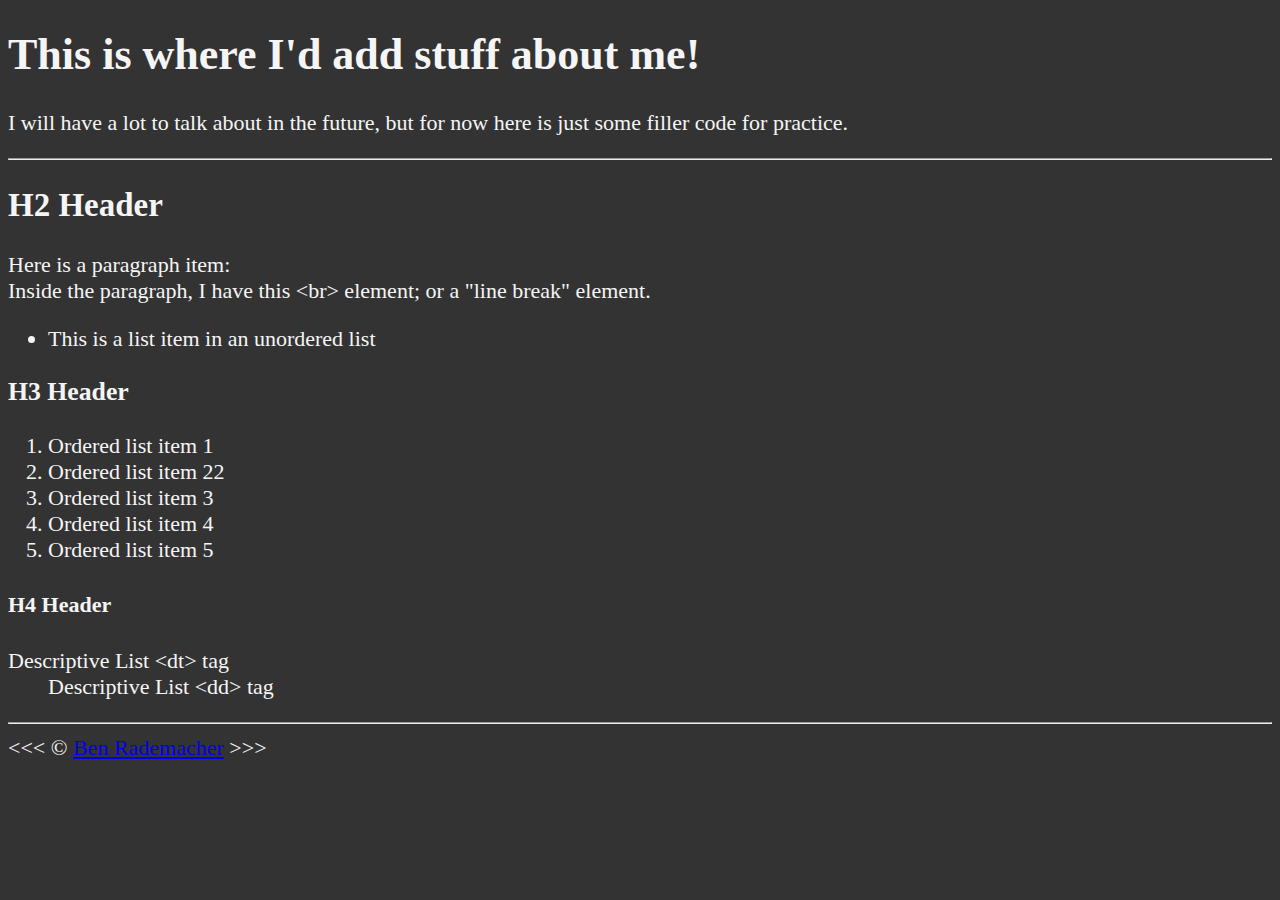
==== 01_Lesson/about.html @ 4cf9196d "Created a second HTML paged that is linked to main page. Added sections with internal links to skip " ====
<!DOCTYPE html>
<html lang="en">

<head>
    <meta charset="UTF-8">
    <meta name="author" content="Ben Rademacher">
    <meta name="description" content="This is my about me page.">
    <title>About Me</title>
    <link rel="stylesheet" href="main.css" type="text/css">
</head>

<body>
    <h1>This is where I'd add stuff about me!</h1>
    <p>I will have a lot to talk about in the future, but for now here is just some filler code for practice.</p>

    <hr>

    <h2>H2 Header</h2>
    <p>Here is a paragraph item:
        <br>Inside the paragraph, I have this &lt;br&gt; element; or a "line break" element. 
    </p>
    <ul>
        <li>This is a list item in an unordered list</li>
    </ul>

    <h3>H3 Header</h3>
    <ol>
        <li>Ordered list item 1</li>
        <li>Ordered list item 22</li>
        <li>Ordered list item 3</li>
        <li>Ordered list item 4</li>
        <li>Ordered list item 5</li>
    </ol>

    <h4>H4 Header</h4>
    <dl>
        <dt>Descriptive List &lt;dt&gt; tag</dt>
        <dd>Descriptive List &lt;dd&gt; tag</dd>
    </dl>

    <hr>
    &lt;&lt;&lt; &copy; <a href="about.html">Ben Rademacher</a> &gt;&gt;&gt;
</body>
</html>
---- 01_Lesson/main.css ----
html {
    font-size: 22px
}

body {
    background-color: #333;
    color: whitesmoke
}
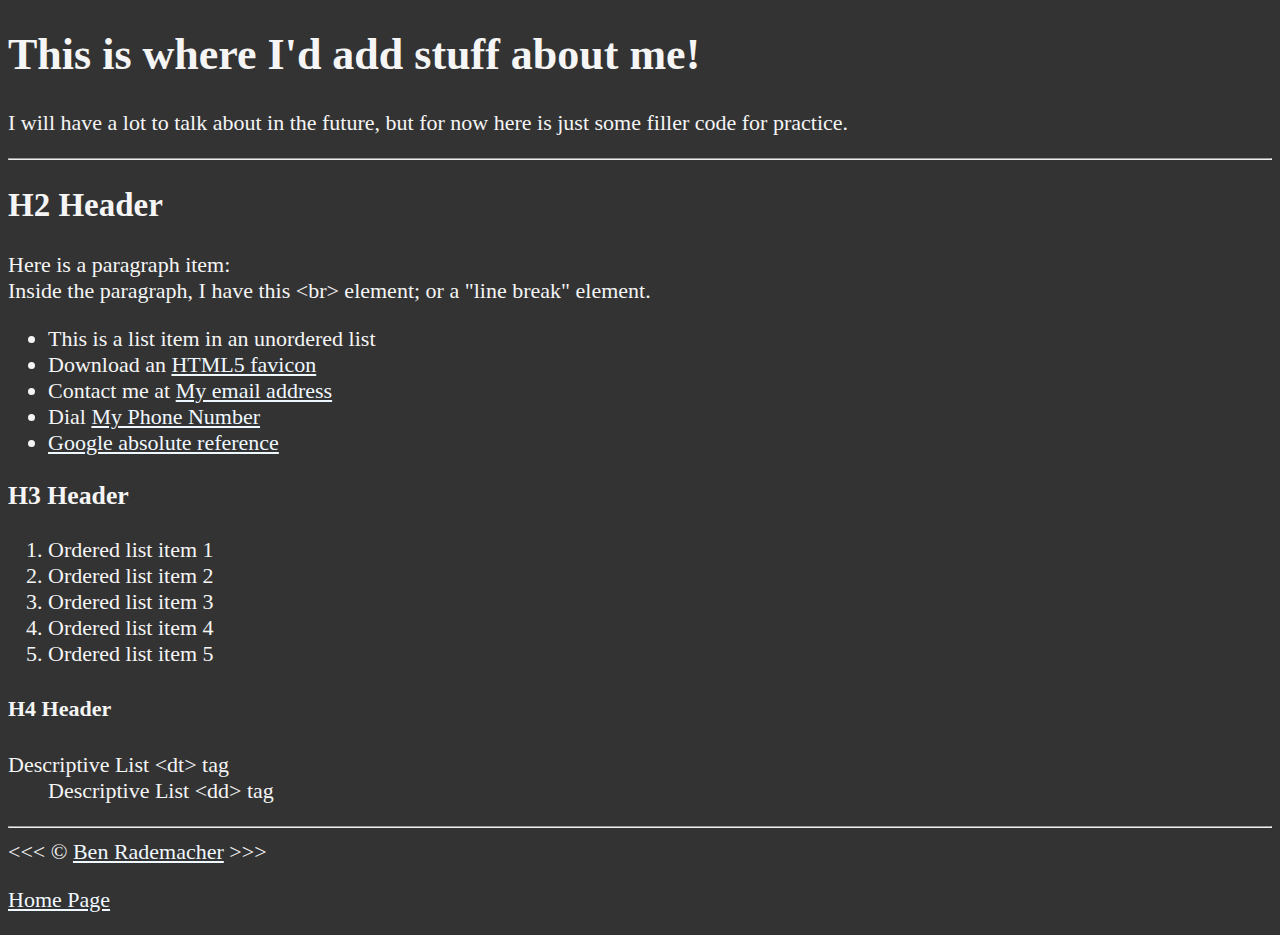
==== commit 1c5ddd06: "Added various link types to the About Me page." ====
--- a/01_Lesson/about.html
+++ b/01_Lesson/about.html
@@ -21,12 +21,22 @@
     </p>
     <ul>
         <li>This is a list item in an unordered list</li>
+        <li>Download an <a href="html5.png" download>HTML5 favicon</a></li>
+        <li>
+            Contact me at <a href="mailto:someemail@address.com">My email address</a>
+        </li>
+        <li>
+            Dial <a href="tel:+1234567890">My Phone Number</a>
+        </li>
+        <li>
+            <a href="https://www.google.com/" target="_blank">Google absolute reference</a>
+        </li>
     </ul>
 
     <h3>H3 Header</h3>
     <ol>
         <li>Ordered list item 1</li>
-        <li>Ordered list item 22</li>
+        <li>Ordered list item 2</li>
         <li>Ordered list item 3</li>
         <li>Ordered list item 4</li>
         <li>Ordered list item 5</li>
@@ -40,5 +50,8 @@
 
     <hr>
     &lt;&lt;&lt; &copy; <a href="about.html">Ben Rademacher</a> &gt;&gt;&gt;
+    <p>
+        <a href="/">Home Page</a>
+    </p>
 </body>
 </html>--- a/01_Lesson/main.css
+++ b/01_Lesson/main.css
@@ -5,4 +5,16 @@
 body {
     background-color: #333;
     color: whitesmoke
+}
+
+a {
+    color: aliceblue;
+}
+
+a:visited {
+    color: lightgray;
+}
+
+a:hover, a:active {
+    color: #eee;
 }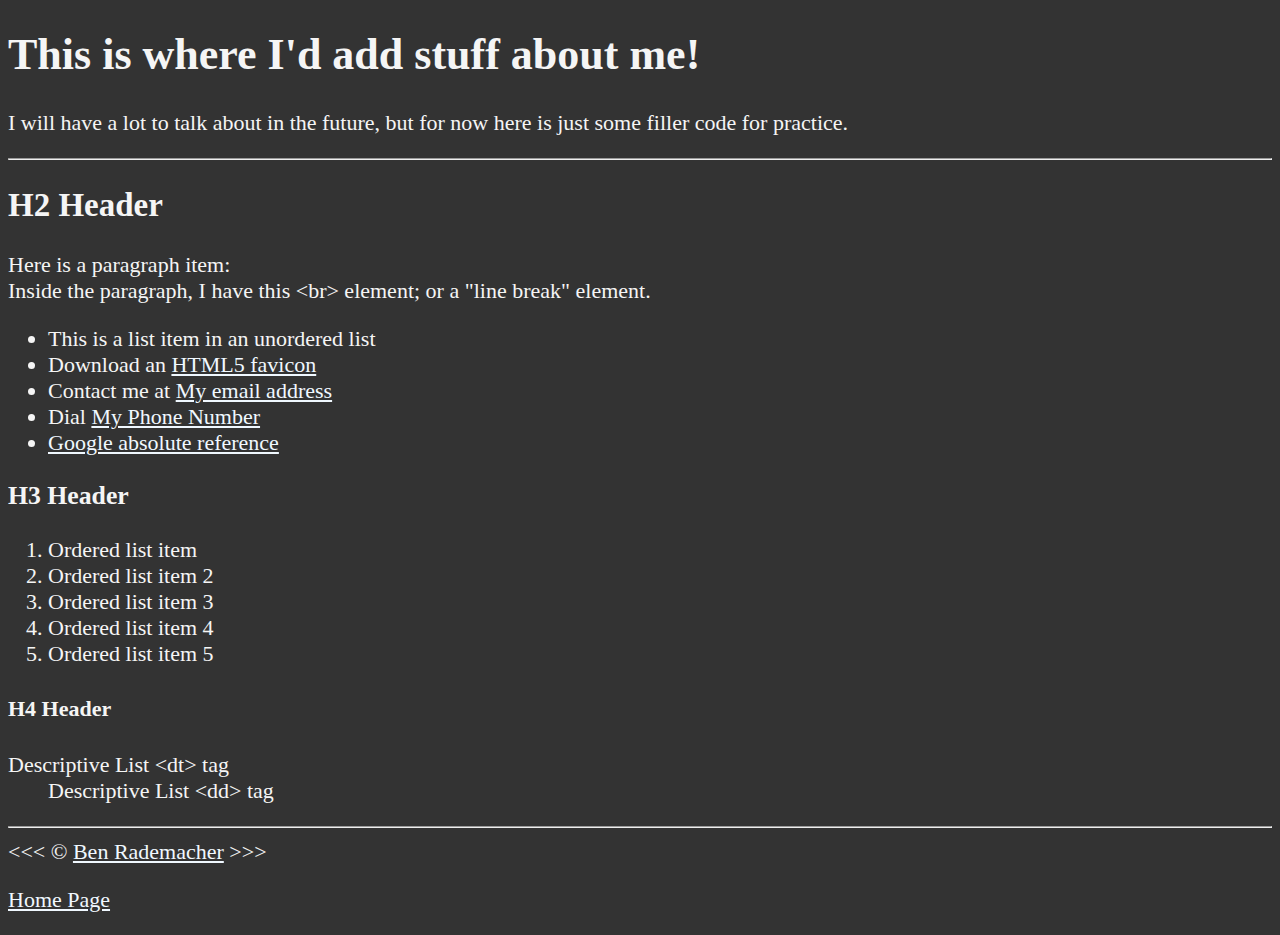
==== commit 386b38a3: "testing" ====
--- a/01_Lesson/about.html
+++ b/01_Lesson/about.html
@@ -35,7 +35,7 @@
 
     <h3>H3 Header</h3>
     <ol>
-        <li>Ordered list item 1</li>
+        <li>Ordered list item </li>
         <li>Ordered list item 2</li>
         <li>Ordered list item 3</li>
         <li>Ordered list item 4</li>
